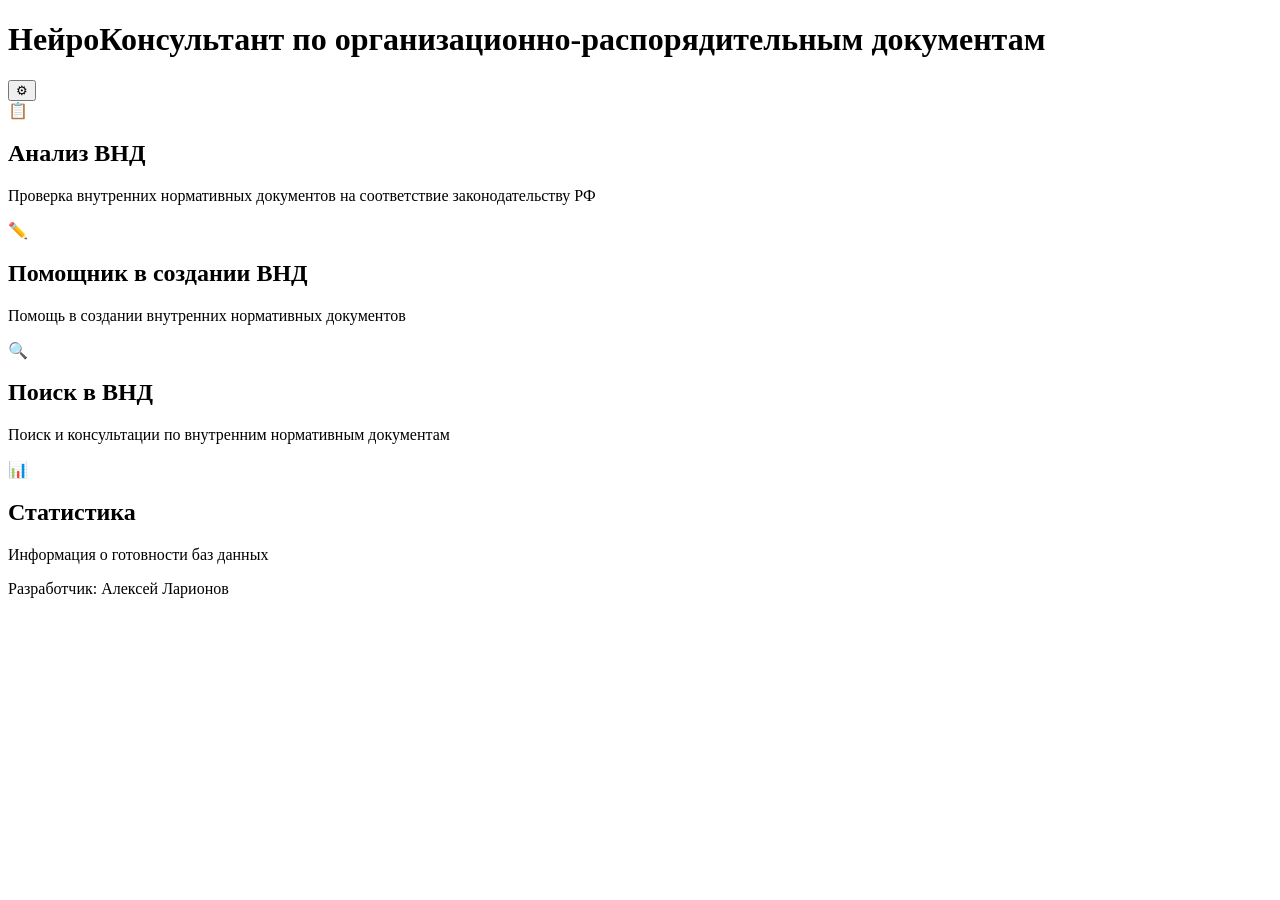
==== frontend/index.html @ e8010948 "Add files via upload" ====
<!DOCTYPE html>
<html lang="ru">
<head>
    <meta charset="UTF-8">
    <meta name="viewport" content="width=device-width, initial-scale=1.0">
    <title>НейроКонсультант по ВНД</title>
    <link rel="stylesheet" href="/static/styles.css?v=20260801">
</head>
<body>
    <!-- Шапка -->
    <header class="header">
        <div class="header-content">
            <h1>НейроКонсультант по организационно-распорядительным документам</h1>
            <button type="button" class="btn-settings" id="btn-app-settings" title="Настройки" aria-label="Настройки">⚙</button>
        </div>
    </header>

    <!-- Основной контент -->
    <main class="main-content">
        <div class="menu-grid">
            <!-- Квадрат 1: Анализ ВНД -->
            <div class="menu-card" id="card-analiz" onclick="openAnalizPage()">
                <div class="card-icon">📋</div>
                <h2>Анализ ВНД</h2>
                <p>Проверка внутренних нормативных документов на соответствие законодательству РФ</p>
            </div>

            <!-- Квадрат 2: Помощник в создании ВНД -->
            <div class="menu-card" id="card-create" onclick="openCreatePage()">
                <div class="card-icon">✏️</div>
                <h2>Помощник в создании ВНД</h2>
                <p>Помощь в создании внутренних нормативных документов</p>
            </div>

            <!-- Квадрат 3: Поиск в ВНД -->
            <div class="menu-card" id="card-search" onclick="openSearchPage()">
                <div class="card-icon">🔍</div>
                <h2>Поиск в ВНД</h2>
                <p>Поиск и консультации по внутренним нормативным документам</p>
            </div>

            <!-- Квадрат 4: Статистика -->
            <div class="menu-card" id="card-stats">
                <div class="card-icon">📊</div>
                <h2>Статистика</h2>
                <p>Информация о готовности баз данных</p>
            </div>
        </div>
    </main>

    <!-- Подвал -->
    <footer class="footer">
        <div class="footer-content">
            <p>Разработчик: Алексей Ларионов</p>
        </div>
    </footer>

    <div id="app-settings-modal" class="app-settings-modal" hidden aria-hidden="true">
        <div class="app-settings-backdrop" data-close-settings></div>
        <div class="app-settings-dialog" role="dialog" aria-labelledby="app-settings-title">
            <div class="app-settings-header">
                <h3 id="app-settings-title">Настройки конфигурации Нейро консультанта</h3>
                <button type="button" class="app-settings-close" data-close-settings aria-label="Закрыть">&times;</button>
            </div>
            <div class="app-settings-body">
                <label class="app-settings-label" for="settings-work-folder">Рабочая папка</label>
                <div class="app-settings-path-row">
                    <input type="text" id="settings-work-folder" class="app-settings-input" placeholder="C:\WND" autocomplete="off" />
                    <button type="button" class="btn-secondary btn-settings-browse" id="btn-settings-browse" title="Выбрать папку">Обзор…</button>
                </div>
                <p class="app-settings-hint">Укажите полный путь или нажмите «Обзор…». При сохранении будут созданы подпапки ниже.</p>

                <h4 class="app-settings-subtitle">Папки для сохранения</h4>
                <div id="settings-folder-list" class="config-folder-list"></div>

                <div class="app-settings-actions">
                    <button type="button" class="btn-primary" id="btn-settings-save">Сохранить</button>
                    <button type="button" class="btn-secondary" id="btn-settings-default">Установить по умолчанию</button>
                    <button type="button" class="btn-secondary" data-close-settings>Закрыть</button>
                </div>
            </div>
        </div>
    </div>

    <div id="stats-docs-modal" class="stats-modal" hidden aria-hidden="true">
        <div class="stats-modal-backdrop" data-close-modal></div>
        <div class="stats-modal-dialog" role="dialog" aria-labelledby="stats-modal-title">
            <div class="stats-modal-header">
                <h3 id="stats-modal-title">Документы</h3>
                <button type="button" class="stats-modal-close" data-close-modal aria-label="Закрыть">&times;</button>
            </div>
            <div id="stats-modal-body" class="stats-modal-body"></div>
        </div>
    </div>

    <script src="/static/errors.js"></script>
    <script src="/static/config-ui.js?v=20260802"></script>
    <script src="/static/app.js?v=20260801"></script>
</body>
</html>
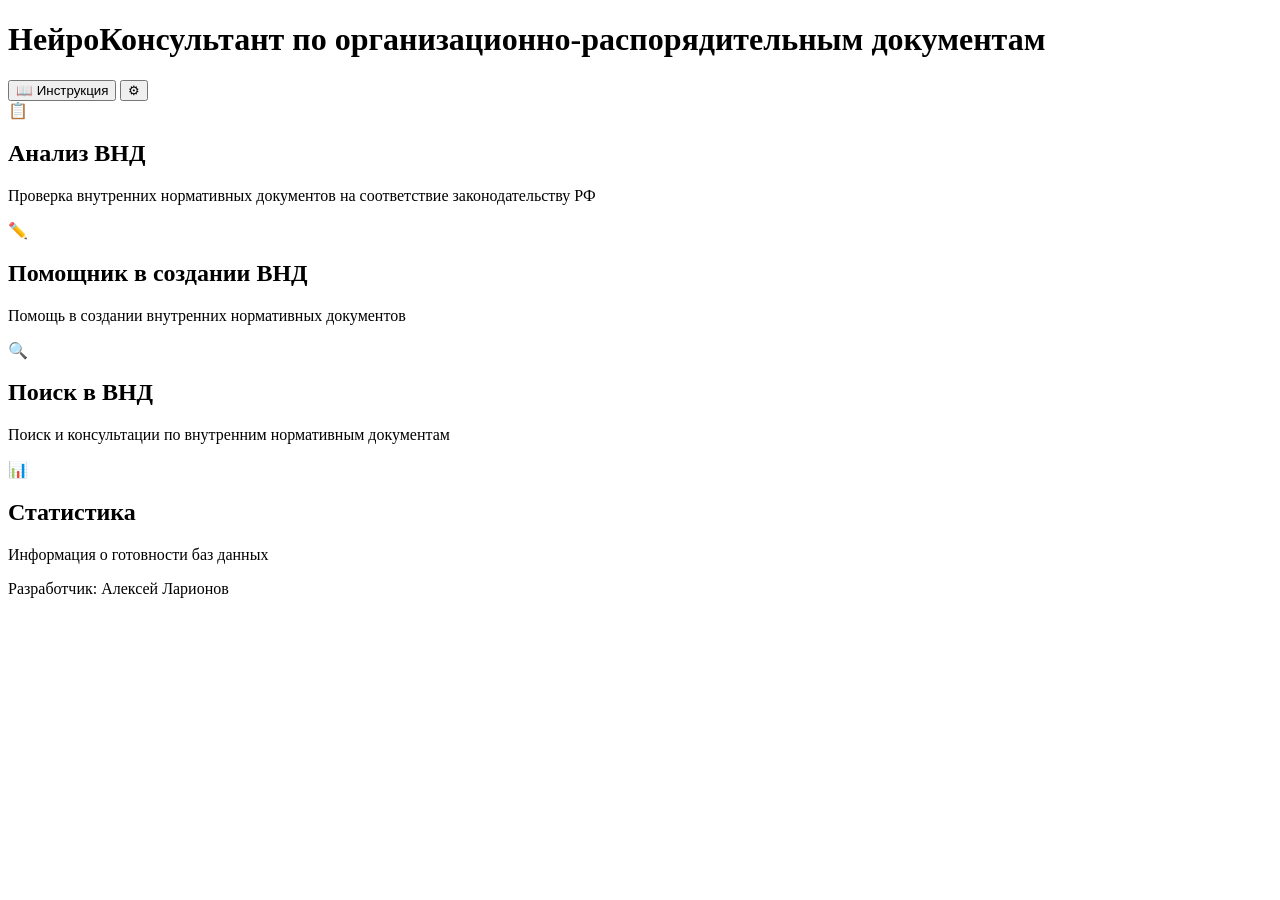
==== commit 91aaa7ee: "Multiplat - 4 Доработка загрузки beget lj,fdktybt bycnherwbb" ====
--- a/frontend/index.html
+++ b/frontend/index.html
@@ -4,78 +4,95 @@
     <meta charset="UTF-8">
     <meta name="viewport" content="width=device-width, initial-scale=1.0">
     <title>НейроКонсультант по ВНД</title>
-    <link rel="stylesheet" href="/static/styles.css?v=20260801">
+    <link rel="stylesheet" href="/static/styles.css?v=20260710">
 </head>
 <body>
     <!-- Шапка -->
     <header class="header">
         <div class="header-content">
             <h1>НейроКонсультант по организационно-распорядительным документам</h1>
-            <button type="button" class="btn-settings" id="btn-app-settings" title="Настройки" aria-label="Настройки">⚙</button>
+            <div class="header-actions">
+                <button type="button" class="btn-header-instruction" id="btn-user-instruction" title="Инструкция пользователя" aria-label="Инструкция пользователя">📖 Инструкция</button>
+                <button type="button" class="btn-settings" id="btn-app-settings" title="Настройки" aria-label="Настройки">⚙</button>
+            </div>
         </div>
     </header>
 
     <!-- Основной контент -->
     <main class="main-content">
         <div class="menu-grid">
-            <!-- Квадрат 1: Анализ ВНД -->
             <div class="menu-card" id="card-analiz" onclick="openAnalizPage()">
                 <div class="card-icon">📋</div>
                 <h2>Анализ ВНД</h2>
                 <p>Проверка внутренних нормативных документов на соответствие законодательству РФ</p>
             </div>
 
-            <!-- Квадрат 2: Помощник в создании ВНД -->
             <div class="menu-card" id="card-create" onclick="openCreatePage()">
                 <div class="card-icon">✏️</div>
                 <h2>Помощник в создании ВНД</h2>
                 <p>Помощь в создании внутренних нормативных документов</p>
             </div>
 
-            <!-- Квадрат 3: Поиск в ВНД -->
             <div class="menu-card" id="card-search" onclick="openSearchPage()">
                 <div class="card-icon">🔍</div>
                 <h2>Поиск в ВНД</h2>
                 <p>Поиск и консультации по внутренним нормативным документам</p>
             </div>
 
-            <!-- Квадрат 4: Статистика -->
             <div class="menu-card" id="card-stats">
                 <div class="card-icon">📊</div>
                 <h2>Статистика</h2>
                 <p>Информация о готовности баз данных</p>
             </div>
         </div>
+        <div id="stats-upload-status" class="stats-upload-status" hidden></div>
     </main>
 
-    <!-- Подвал -->
     <footer class="footer">
         <div class="footer-content">
             <p>Разработчик: Алексей Ларионов</p>
         </div>
     </footer>
 
+    <div id="user-instruction-modal" class="user-instruction-modal" hidden aria-hidden="true">
+        <div class="user-instruction-backdrop" data-close-user-instruction></div>
+        <div class="user-instruction-dialog" role="dialog" aria-labelledby="user-instruction-title">
+            <div class="user-instruction-header">
+                <h3 id="user-instruction-title">Инструкция пользователя</h3>
+                <button type="button" class="user-instruction-close" data-close-user-instruction aria-label="Закрыть">&times;</button>
+            </div>
+            <div id="user-instruction-body" class="user-instruction-body">
+                <p class="user-instruction-loading">Загрузка инструкции…</p>
+            </div>
+            <div class="user-instruction-actions">
+                <button type="button" class="btn-primary" data-close-user-instruction>Закрыть</button>
+            </div>
+        </div>
+    </div>
+
     <div id="app-settings-modal" class="app-settings-modal" hidden aria-hidden="true">
         <div class="app-settings-backdrop" data-close-settings></div>
         <div class="app-settings-dialog" role="dialog" aria-labelledby="app-settings-title">
             <div class="app-settings-header">
-                <h3 id="app-settings-title">Настройки конфигурации Нейро консультанта</h3>
+                <h3 id="app-settings-title">Настройки</h3>
                 <button type="button" class="app-settings-close" data-close-settings aria-label="Закрыть">&times;</button>
             </div>
             <div class="app-settings-body">
-                <label class="app-settings-label" for="settings-work-folder">Рабочая папка</label>
+                <p class="app-settings-hint" id="settings-main-hint"></p>
+
+                <label class="app-settings-label" id="settings-data-root-label" for="settings-work-folder">Рабочая папка</label>
                 <div class="app-settings-path-row">
                     <input type="text" id="settings-work-folder" class="app-settings-input" placeholder="C:\WND" autocomplete="off" />
                     <button type="button" class="btn-secondary btn-settings-browse" id="btn-settings-browse" title="Выбрать папку">Обзор…</button>
                 </div>
-                <p class="app-settings-hint">Укажите полный путь или нажмите «Обзор…». При сохранении будут созданы подпапки ниже.</p>
 
-                <h4 class="app-settings-subtitle">Папки для сохранения</h4>
+                <h4 class="app-settings-subtitle">Подпапки (создаются автоматически)</h4>
                 <div id="settings-folder-list" class="config-folder-list"></div>
+                <div id="settings-save-status" class="settings-save-status" hidden></div>
 
                 <div class="app-settings-actions">
                     <button type="button" class="btn-primary" id="btn-settings-save">Сохранить</button>
-                    <button type="button" class="btn-secondary" id="btn-settings-default">Установить по умолчанию</button>
+                    <button type="button" class="btn-secondary" id="btn-settings-default">По умолчанию</button>
                     <button type="button" class="btn-secondary" data-close-settings>Закрыть</button>
                 </div>
             </div>
@@ -93,11 +110,12 @@
         </div>
     </div>
 
+    <input type="file" id="stats-upload-files-input" multiple hidden />
+    <input type="file" id="stats-upload-folder-input" webkitdirectory directory multiple hidden />
+
     <script src="/static/errors.js"></script>
-    <script src="/static/config-ui.js?v=20260802"></script>
-    <script src="/static/app.js?v=20260801"></script>
+    <script src="/static/user-instruction.js?v=20260710"></script>
+    <script src="/static/config-ui.js?v=20260709g"></script>
+    <script src="/static/app.js?v=20260803"></script>
 </body>
 </html>
-
-
-
